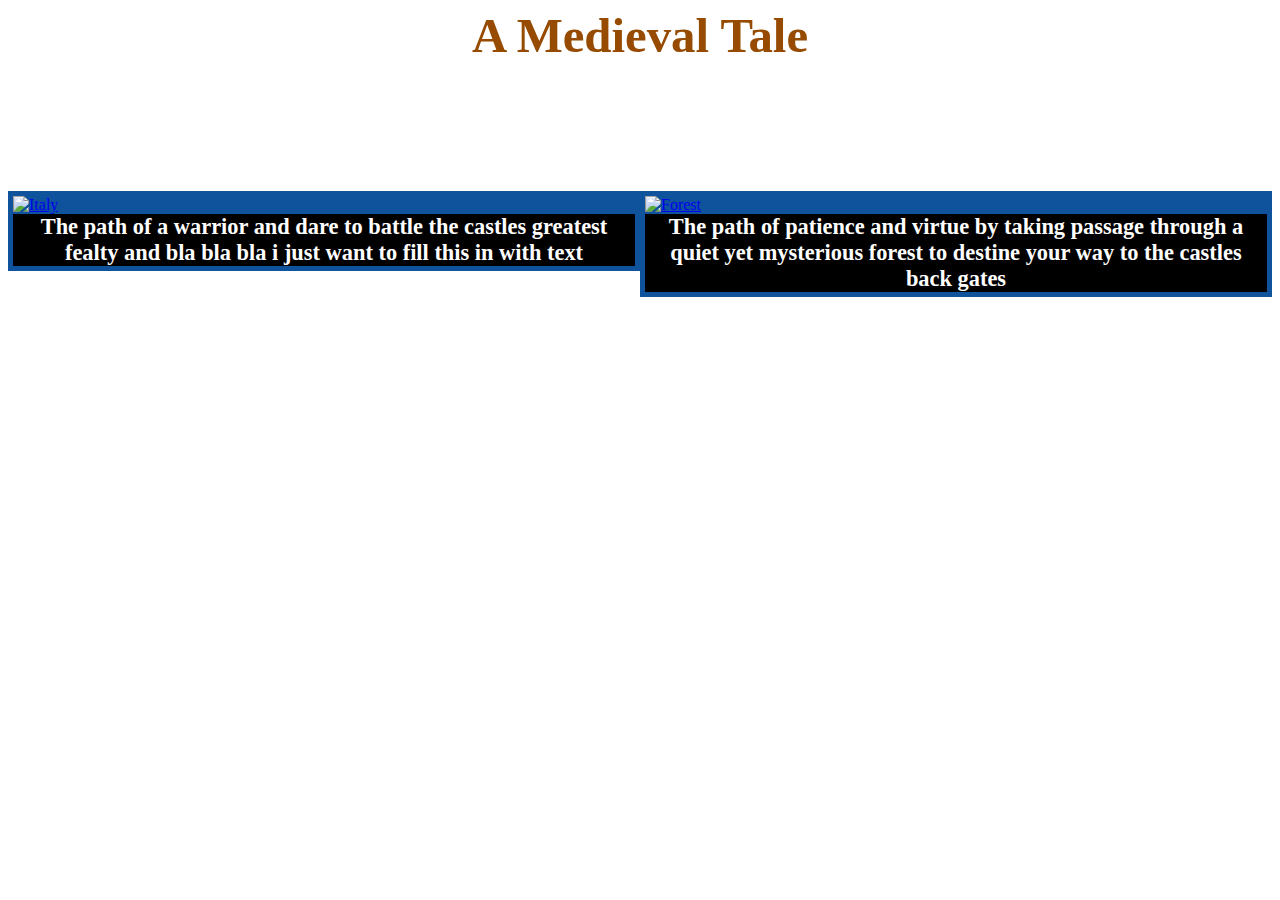
==== index.html @ 13510dee "Update and rename firstPage.html to index.html" ====
<!DOCTYPE html>
<html>
    <head>
        <link rel="stylesheet" href="styles.css">
        </head>  
<head>
        <style>
            body {
              background-image: url('https://wallpaperaccess.com/full/2182.jpg');
            }
            </style>
        <title>
           A Tale...
        </title>
         
        <header id="header-bg">
            <div class="logo"></div>
        </header>


    </head>
    
    <style>
        .img-container {
            background-color: rgba(4, 76, 152, 0.959);
            opacity: 1;
        }
    </style>


    <body>
        <div class = "header">
            <center style = "color:rgb(150, 75, 0); font-family:Fantasy; font-size:305%">
             <b> A Medieval Tale </b>
            </center>
        </div>
       
        <br>
        
       
        <style>
            h1 {
                opacity: 0.85;
            }
        </style>

        <div>
        <h1>
        <center style="font-size:90%;  font-family:Fantasy; color: white;">
           <b> Choose your path on a journey to purloin the throne of King Earl and rule over the lands
            of Kingdom Newcairn by clicking on one of two images below, and see for what you are desitned.</b>
        </center>
        </h1>
       </div>

       
       
       <head>
        <style>
        * {
          box-sizing: border-box;
        }
        
        .img-container {
          float: left;
          width: 50%;
          padding: 5px 5px 5px 5px;
          transition: transform .5s;
        }
        
        .clearfix::after {
          content: "";
          clear: both;
          display: table;
        }

    

    .img-container:hover
    {
        -ms-transform: scale(1.1, 1.1);
        -webkit-transform: scale(1.1, 1.1);
        transform: scale(1.1, 1.1);
    }
        </style>
        </head>

        <a href="image1path1.html"> 
            <div class="clearfix">
              <div class="img-container">
              <img src="https://wallpaperaccess.com/full/791862.jpg" alt="Italy" style="width:100%">
            </a>
            <center style="font-size:140%;  font-family:Cursive; color: white; background-color: black; width: 100%;">
                <b>The path of a warrior and dare to battle the castles greatest fealty and bla bla bla i just want to fill this in with text </b>
            </center>
              
              </div>
            
              <a href="image2page1.html">
              <div class="img-container">
              <img src="https://cdn.wallpapersafari.com/81/11/VPovuQ.jpg" alt="Forest" style="width:100%">
            </a>
            <center style="font-size:140%; font-family:Cursive; color: white; background-color: black; width: 100%;">

                <b>The path of patience and virtue by taking passage through a quiet yet mysterious forest to destine
                your way to the castles back gates </b>
            </center>
              
              </div>

    </body>
</html>
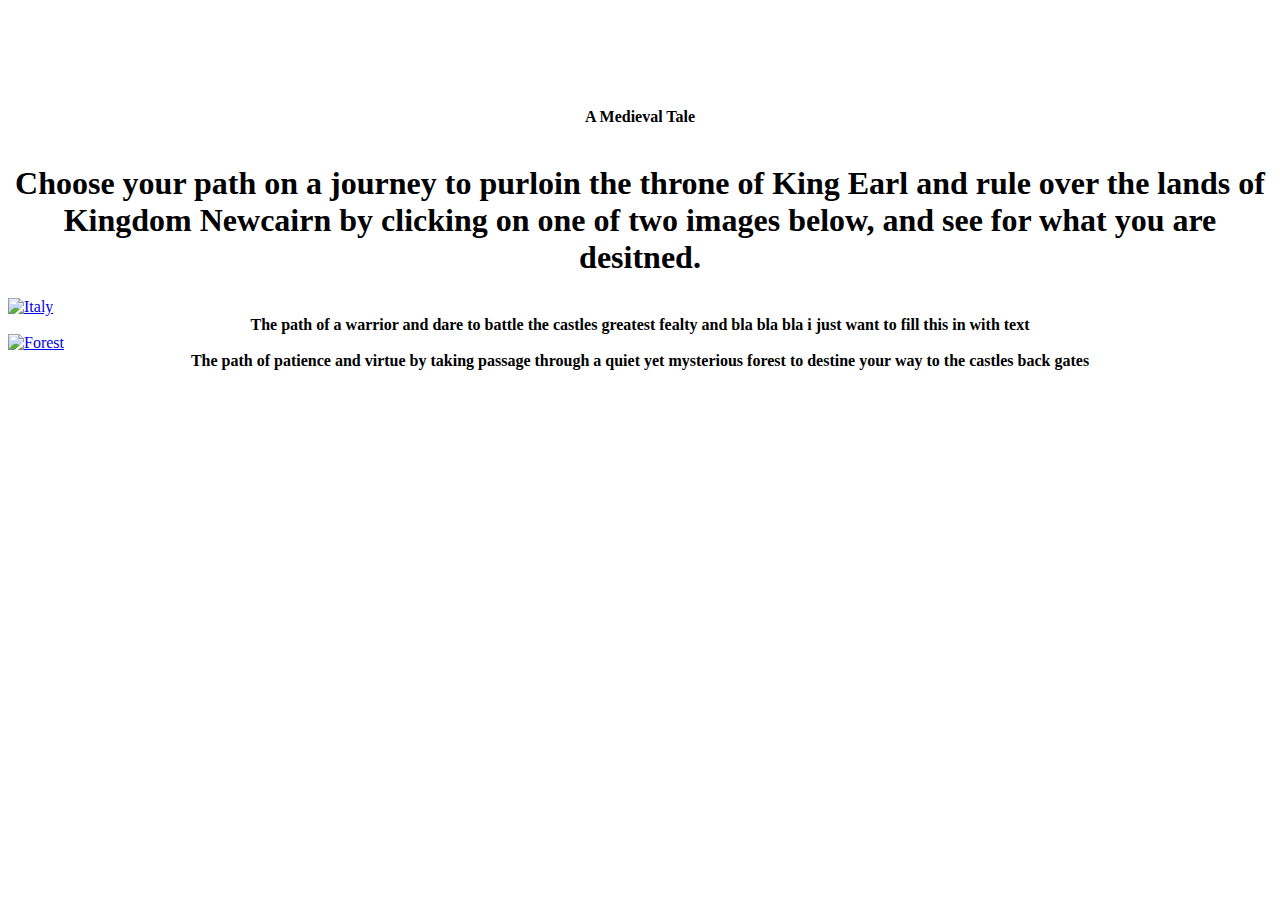
==== commit 8c4300d2: "Update index.html" ====
--- a/index.html
+++ b/index.html
@@ -1,7 +1,7 @@
 <!DOCTYPE html>
 <html>
     <head>
-        <link rel="stylesheet" href="styles.css">
+        <link rel="stylesheet" href="styles_sheet.css">
         </head>  
 <head>
         <style>
@@ -20,91 +20,58 @@
 
     </head>
     
-    <style>
-        .img-container {
-            background-color: rgba(4, 76, 152, 0.959);
-            opacity: 1;
-        }
-    </style>
+   
 
 
     <body>
-        <div class = "header">
-            <center style = "color:rgb(150, 75, 0); font-family:Fantasy; font-size:305%">
+        <div class = "title">
+            <center >
              <b> A Medieval Tale </b>
             </center>
         </div>
        
         <br>
         
-       
-        <style>
-            h1 {
-                opacity: 0.85;
-            }
-        </style>
 
-        <div>
+        <div class="intro">
         <h1>
-        <center style="font-size:90%;  font-family:Fantasy; color: white;">
+        <center >
            <b> Choose your path on a journey to purloin the throne of King Earl and rule over the lands
             of Kingdom Newcairn by clicking on one of two images below, and see for what you are desitned.</b>
         </center>
         </h1>
        </div>
 
-       
-       
-       <head>
-        <style>
+       <style>
         * {
           box-sizing: border-box;
         }
-        
-        .img-container {
-          float: left;
-          width: 50%;
-          padding: 5px 5px 5px 5px;
-          transition: transform .5s;
-        }
-        
-        .clearfix::after {
-          content: "";
-          clear: both;
-          display: table;
-        }
-
-    
-
-    .img-container:hover
-    {
-        -ms-transform: scale(1.1, 1.1);
-        -webkit-transform: scale(1.1, 1.1);
-        transform: scale(1.1, 1.1);
-    }
-        </style>
-        </head>
-
-        <a href="image1path1.html"> 
+       </style>
+       
+      
+       <div class = paths>
+        <a href="path1part1.html"> 
             <div class="clearfix">
               <div class="img-container">
               <img src="https://wallpaperaccess.com/full/791862.jpg" alt="Italy" style="width:100%">
-            </a>
-            <center style="font-size:140%;  font-family:Cursive; color: white; background-color: black; width: 100%;">
+              </a>
+              <center>
                 <b>The path of a warrior and dare to battle the castles greatest fealty and bla bla bla i just want to fill this in with text </b>
             </center>
+            
               
               </div>
             
-              <a href="image2page1.html">
+              <a href="path2part1.html">
               <div class="img-container">
               <img src="https://cdn.wallpapersafari.com/81/11/VPovuQ.jpg" alt="Forest" style="width:100%">
             </a>
-            <center style="font-size:140%; font-family:Cursive; color: white; background-color: black; width: 100%;">
+              <center>
 
                 <b>The path of patience and virtue by taking passage through a quiet yet mysterious forest to destine
                 your way to the castles back gates </b>
             </center>
+            
               
               </div>
 
--- a/styles_sheet.css
+++ b/styles_sheet.css
@@ -0,0 +1,5 @@
+#header-bg{
+    width:100%;
+    height:100px;
+    background:url('');
+}
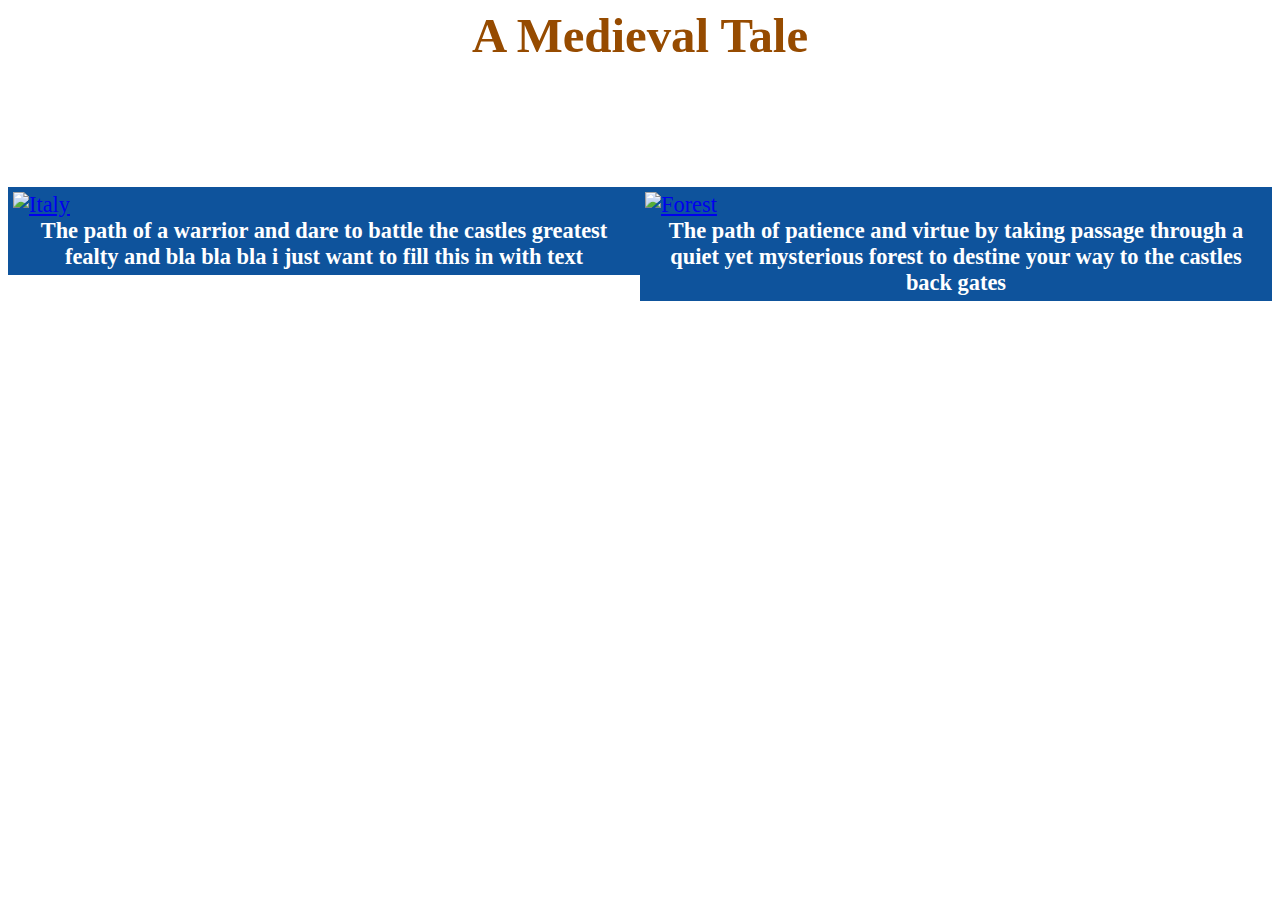
==== commit 2890dd2f: "Update index.html" ====
--- a/index.html
+++ b/index.html
@@ -74,6 +74,7 @@
             
               
               </div>
-
+ <!--all images used in this website fall under fair use as they are not used for commercial intent. T\
+    The source for each website is present in each url reference to the images .-->
     </body>
 </html>
--- a/styles_sheet.css
+++ b/styles_sheet.css
@@ -1,5 +1,132 @@
-#header-bg{
-    width:100%;
-    height:100px;
-    background:url('');
+.img-container {
+    background-color: rgba(4, 76, 152, 0.959);
+    opacity: 1;
+    float: left;
+    width: 50%;
+    padding: 5px 5px 5px 5px;
+    transition: transform .5s
 }
+
+.intro {
+    font-size:90%;  
+    font-family: Fantasy; 
+    color: white;
+}
+
+.clearfix::after {
+    content: "";
+    clear: both;
+    display: table;
+  }
+
+.img-container:hover {
+     -ms-transform: scale(1.1, 1.1);
+    -webkit-transform: scale(1.1, 1.1);
+     transform: scale(1.1, 1.1);
+ }
+
+ .paths {
+    font-size:140%; 
+    font-family:cursive; 
+    color: white; 
+    width: 100%;
+ }
+
+ .header {
+    background-color: rgb(0, 0, 0);
+    padding: 10px;
+    text-align: center;
+}
+
+.title{
+    color:rgb(150, 75, 0); 
+    font-family:Fantasy; 
+    font-size:305%
+}
+
+.header {
+    color:white; 
+    font-family:Fantasy; 
+    font-size:175%
+}
+
+.path-text-top {
+    font-size:150%;  
+    font-family:Fantasy; 
+    color: white;
+}
+
+.path-text-bottom{
+    font-size:125%;  
+    font-family:Cursive; 
+    color: white;
+}
+.challenge-path1{
+    color: white; 
+    background-color: rgb(18, 57, 93);
+}
+
+.userInput-path1{
+    color: white;
+    background-color: rgb(29, 92, 150);
+}
+
+.answers-path1 button {
+    background-color: #0dbeef; 
+    border: 1px solid rgb(0, 27, 162); 
+    color: white; 
+    padding: 10px 24px; 
+    cursor: pointer; 
+    float: left; 
+  }
+  
+  .answers-path1 button:not(:last-child) {
+    border-right: none; 
+  }
+  
+  
+  .answers-path1:after {
+    content: "";
+    clear: both;
+    display: table;
+  }
+  
+  
+  .answers-path1 button:hover {
+    background-color: #0a51b4;
+  }
+
+  .challenge-path2{
+    color: white; 
+    background-color: rgb(5, 72, 18);
+  }
+
+  .userInput-path2 {
+    background-color: rgb(11, 125, 49);
+    font-family: 'Franklin Gothic Medium', 'Arial Narrow', Arial, sans-serif;
+  }
+
+  .answers-path2 button {
+    background-color: #04AA6D; 
+    border: 1px solid green; 
+    color: white; 
+    padding: 10px 24px; 
+    cursor: pointer; 
+    float: left; 
+  }
+  
+  .answers-path2 button:not(:last-child) {
+    border-right: none; 
+  }
+  
+  
+  .answers-path2:after {
+    content: "";
+    clear: both;
+    display: table;
+  }
+  
+  
+  .answers-path2 button:hover {
+    background-color: #3e8e41;
+  }
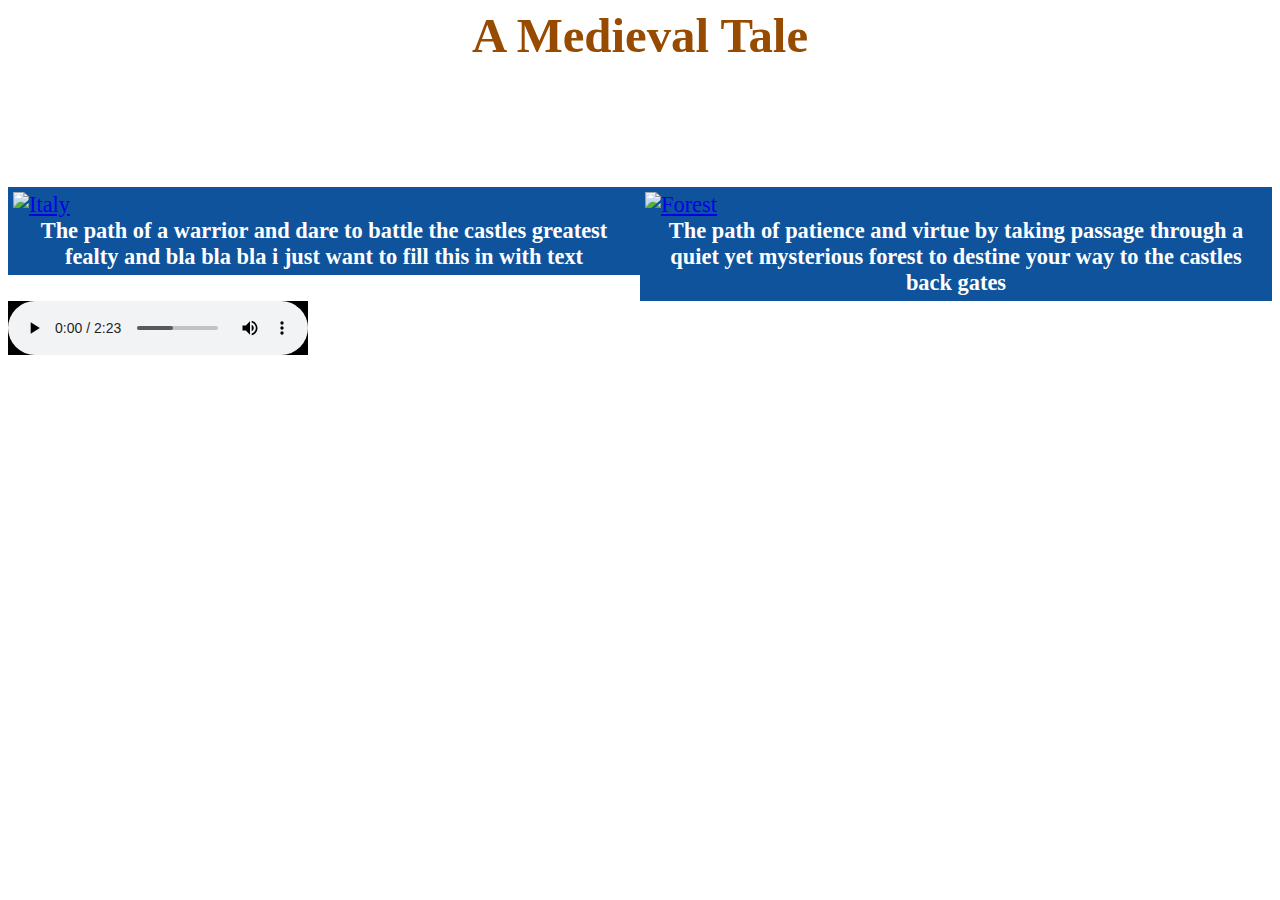
==== commit 056fe9e6: "Update index.html" ====
--- a/index.html
+++ b/index.html
@@ -74,7 +74,10 @@
             
               
               </div>
- <!--all images used in this website fall under fair use as they are not used for commercial intent. T\
+            <audio controls autoplay loop; style="background-color: black;">
+                <source src="Music.mp3" type="audio/mpeg">
+            </audio>
+ <!--all images used in this website fall under fair use as they are not used for commercial intent. 
     The source for each website is present in each url reference to the images .-->
     </body>
 </html>
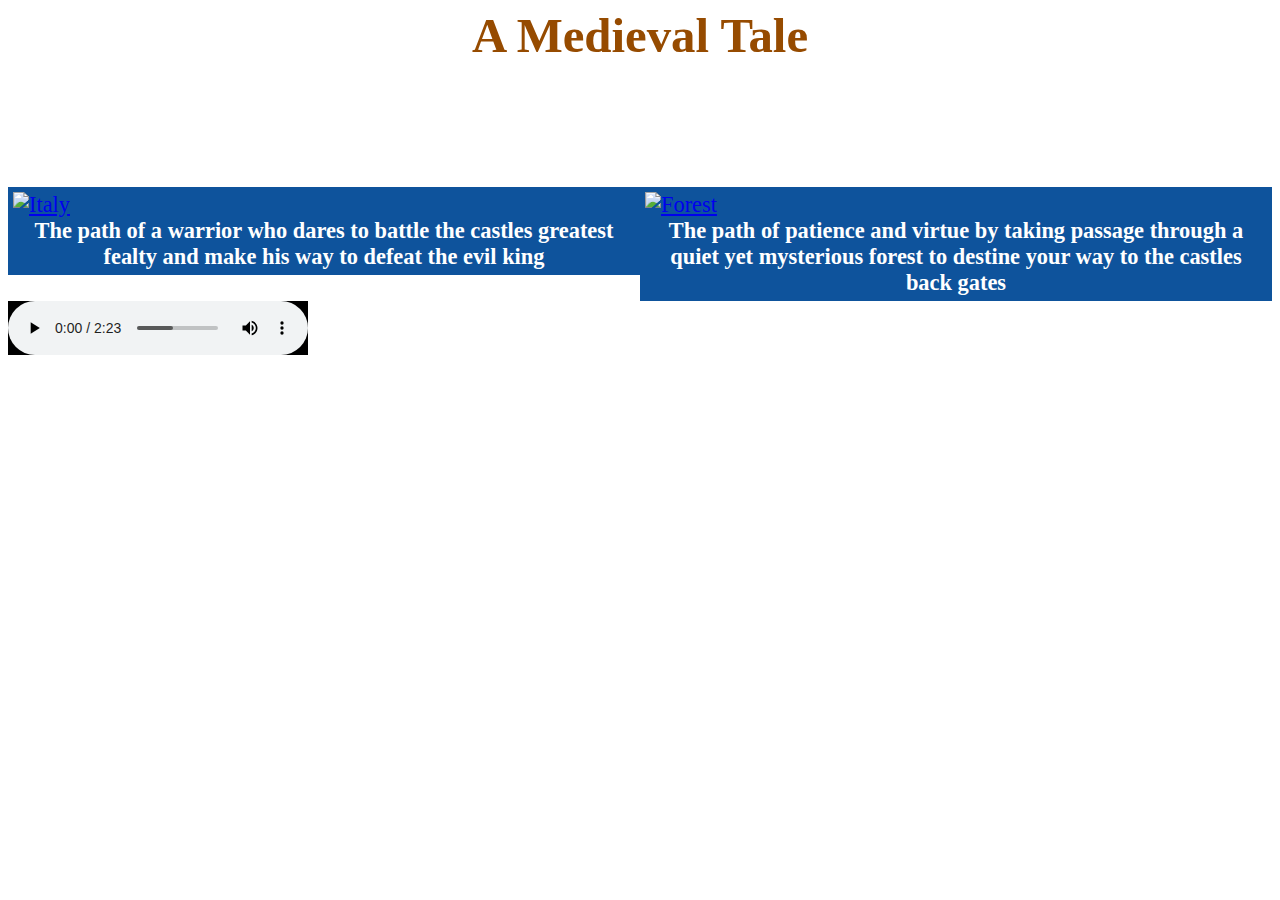
==== commit 36cc296d: "Update index.html" ====
--- a/index.html
+++ b/index.html
@@ -56,7 +56,7 @@
               <img src="https://wallpaperaccess.com/full/791862.jpg" alt="Italy" style="width:100%">
               </a>
               <center>
-                <b>The path of a warrior and dare to battle the castles greatest fealty and bla bla bla i just want to fill this in with text </b>
+                <b>The path of a warrior who dares to battle the castles greatest fealty and make his way to defeat the evil king </b>
             </center>
             
               
